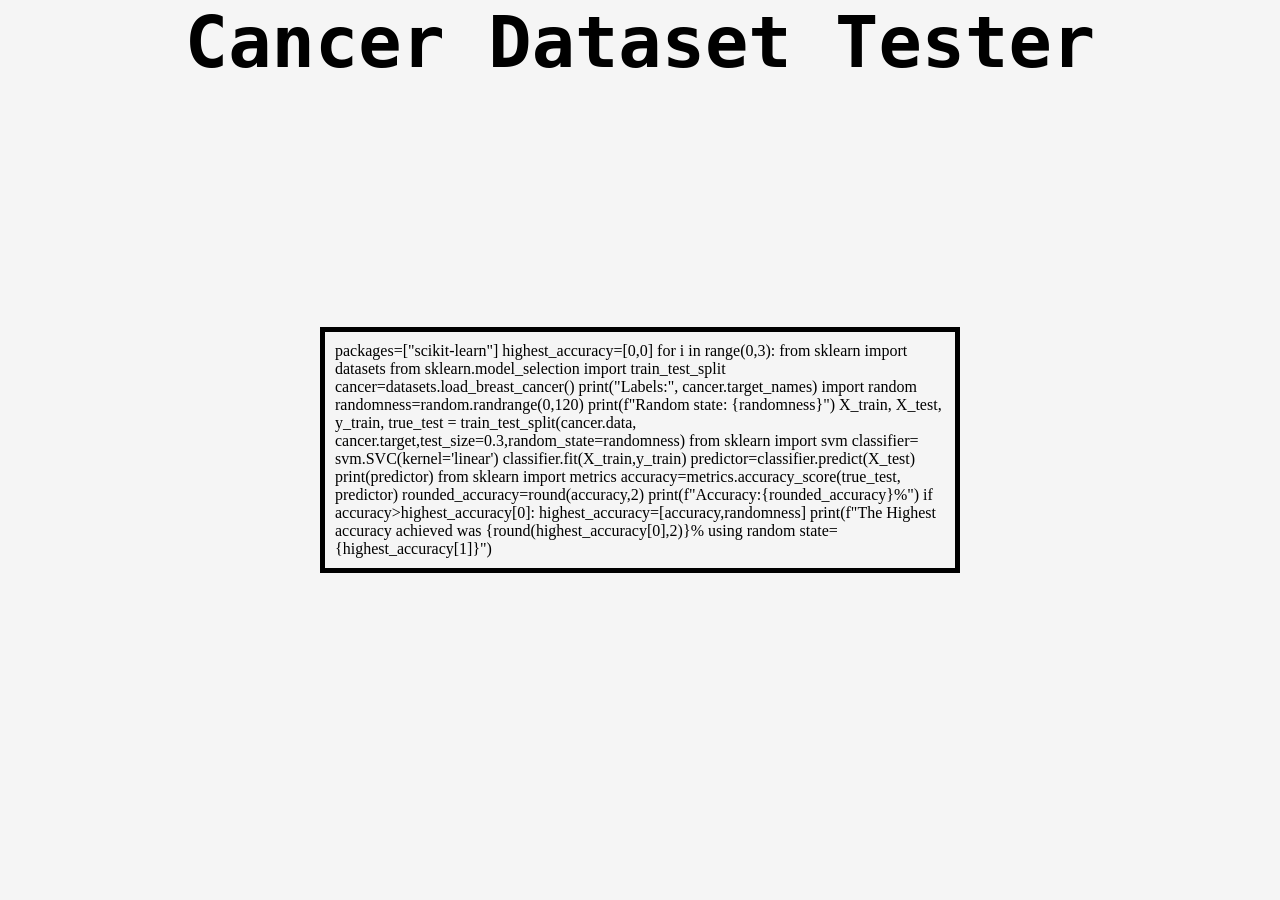
==== index.html @ d999b887 "Update and rename index_multitest.html to index.html" ====
<!DOCTYPE html>
<html lang="en">
<head>
    <meta charset="UTF-8">
    <meta name="viewport" content="width=device-width, initial-scale=1.0">
    <title>Dataset Tester</title>
    <link href="style.css" rel="stylesheet" />
</head>
<body>
    <h1>Cancer Dataset Tester</h1>
    <div id="display" class="center">
        <py-terminal>
        <link rel="stylesheet" href="https://pyscript.net/latest/pyscript.css" />
        <script defer src="https://pyscript.net/latest/pyscript.js"></script>
        <py-config> 
            packages=["scikit-learn"]
        </py-config>
        <py-script>
            highest_accuracy=[0,0]
            for i in range(0,3):
                from sklearn import datasets 
                from sklearn.model_selection import train_test_split
                cancer=datasets.load_breast_cancer()
                print("Labels:", cancer.target_names)
                import random 
                randomness=random.randrange(0,120)
                print(f"Random state: {randomness}")
                X_train, X_test, y_train, true_test = train_test_split(cancer.data, cancer.target,test_size=0.3,random_state=randomness)
                from sklearn import svm 
                classifier= svm.SVC(kernel='linear')
                classifier.fit(X_train,y_train)
                predictor=classifier.predict(X_test)
                print(predictor)
                from sklearn import metrics
                accuracy=metrics.accuracy_score(true_test, predictor)
                rounded_accuracy=round(accuracy,2)
                print(f"Accuracy:{rounded_accuracy}%")
                if accuracy>highest_accuracy[0]:
                    highest_accuracy=[accuracy,randomness]
            print(f"The Highest accuracy achieved was {round(highest_accuracy[0],2)}% using random state={highest_accuracy[1]}")
            
                
            

        </py-script>
     </div>

    
</body>
</html>
---- style.css ----
* {
    margin: 0;
    padding: 0;
    box-sizing: border-box;
  }
  
h1 {
    font-size: 72px;
    color:black;
    text-align: center;
    font-family:monospace
}
body{
    background-color: whitesmoke;
    }
.center {
    border: 5px solid;
    position: absolute;
    top: 50%;
    left: 50%;
    transform: translate(-50%, -50%);
    padding: 10px;
    align-items: center;
    }
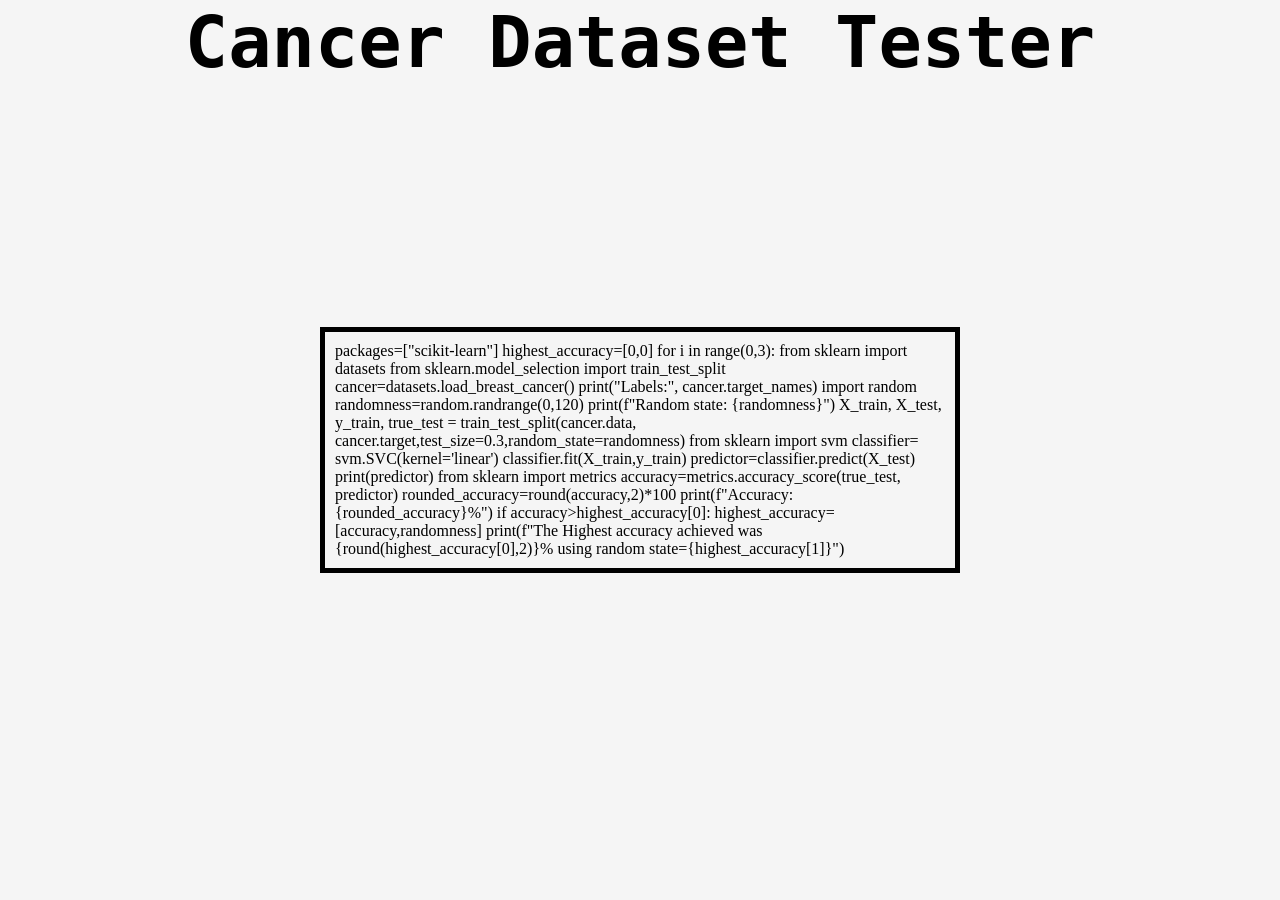
==== commit 158ac2c2: "Updated index.html to properly multiply results" ====
--- a/index.html
+++ b/index.html
@@ -33,7 +33,7 @@
                 print(predictor)
                 from sklearn import metrics
                 accuracy=metrics.accuracy_score(true_test, predictor)
-                rounded_accuracy=round(accuracy,2)
+                rounded_accuracy=round(accuracy,2)*100
                 print(f"Accuracy:{rounded_accuracy}%")
                 if accuracy>highest_accuracy[0]:
                     highest_accuracy=[accuracy,randomness]
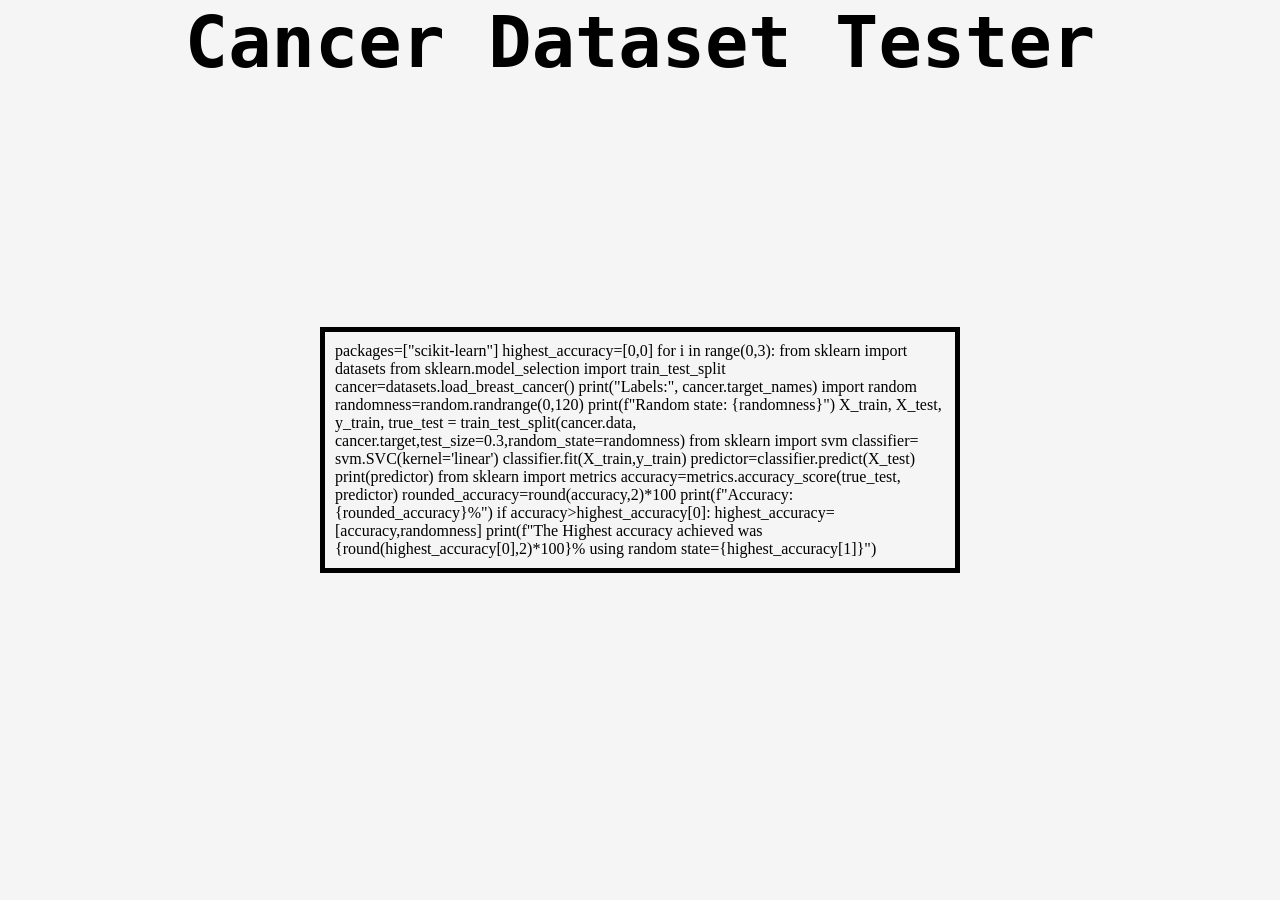
==== commit 970e7ac8: "Updated index.html to display highest accuracy properly" ====
--- a/index.html
+++ b/index.html
@@ -37,7 +37,7 @@
                 print(f"Accuracy:{rounded_accuracy}%")
                 if accuracy>highest_accuracy[0]:
                     highest_accuracy=[accuracy,randomness]
-            print(f"The Highest accuracy achieved was {round(highest_accuracy[0],2)}% using random state={highest_accuracy[1]}")
+            print(f"The Highest accuracy achieved was {round(highest_accuracy[0],2)*100}% using random state={highest_accuracy[1]}")
             
                 
             
